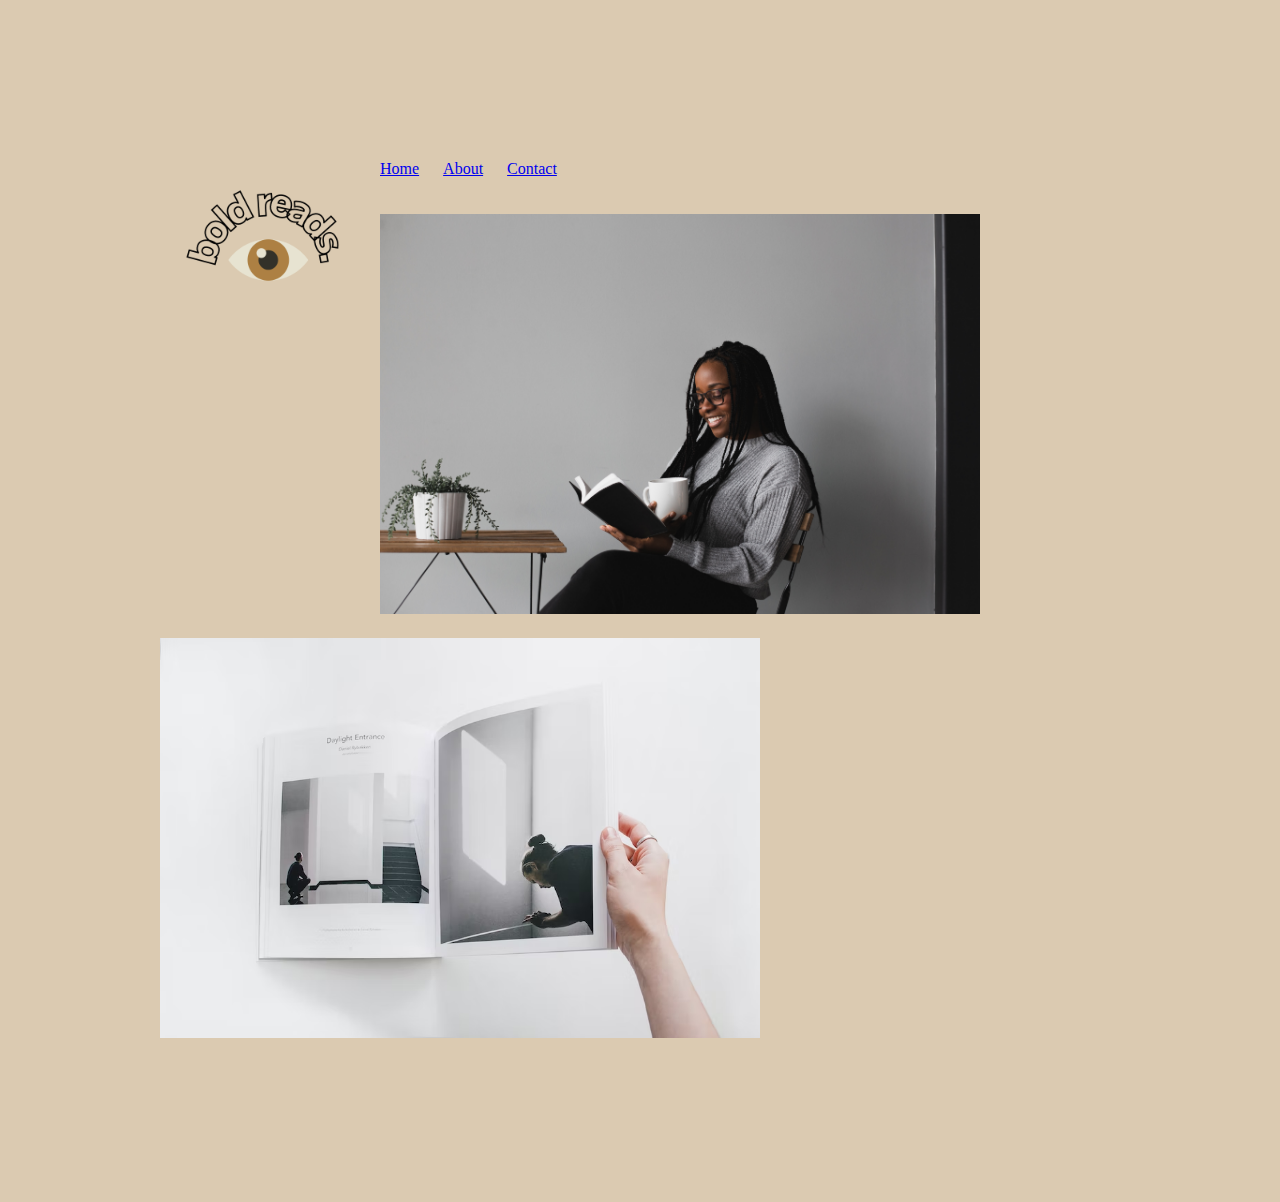
==== index.html @ 30e9a433 "final draft" ====
<!DOCTYPE html>
<html lang="en">
<head>
    <meta charset="UTF-8">
    <meta http-equiv="X-UA-Compatible" content="IE=edge">
    <meta name="viewport" content="width=device-width, initial-scale=1.0">
    <title>Bold Reads</title>
    <link rel="stylesheet" href="style.css">
    <a href="index.html"><img class="logo" img src="img/logo.png" alt="bold reads logo"></a>
</head>
<body>
        <ul>
            <li><a href="index.html"> Home </a> </li>
            <li><a href="about.html"> About </a> </li>
            <li><a href="contact.html"> Contact </a> </li>
        </ul>
     <img src="img/woman reading.jpg" alt="woman reading a book">
     <img src="img/magazine.jpg" alt="opening a magazine">
       
</body>
</html>
---- style.css ----
img {
    width: 600px;
    box-align: center;
    padding: 10px;
}
body{
    background-color: rgb(219, 202, 177);
    margin: 150px;
}
li{
    display: inline-block;
    padding-top: 30px;
    padding: 10px;
    list-style-type: none;
    color:rgb(97, 58, 8);
}
p{
    background-color: antiquewhite;
    width: 600px;
    box-align: center;
    padding: 10px;
    margin-top: 150px;
}
.logo {
    width:200px;
    height: 200px;
    padding-bottom: 2px;
    float: left;
}
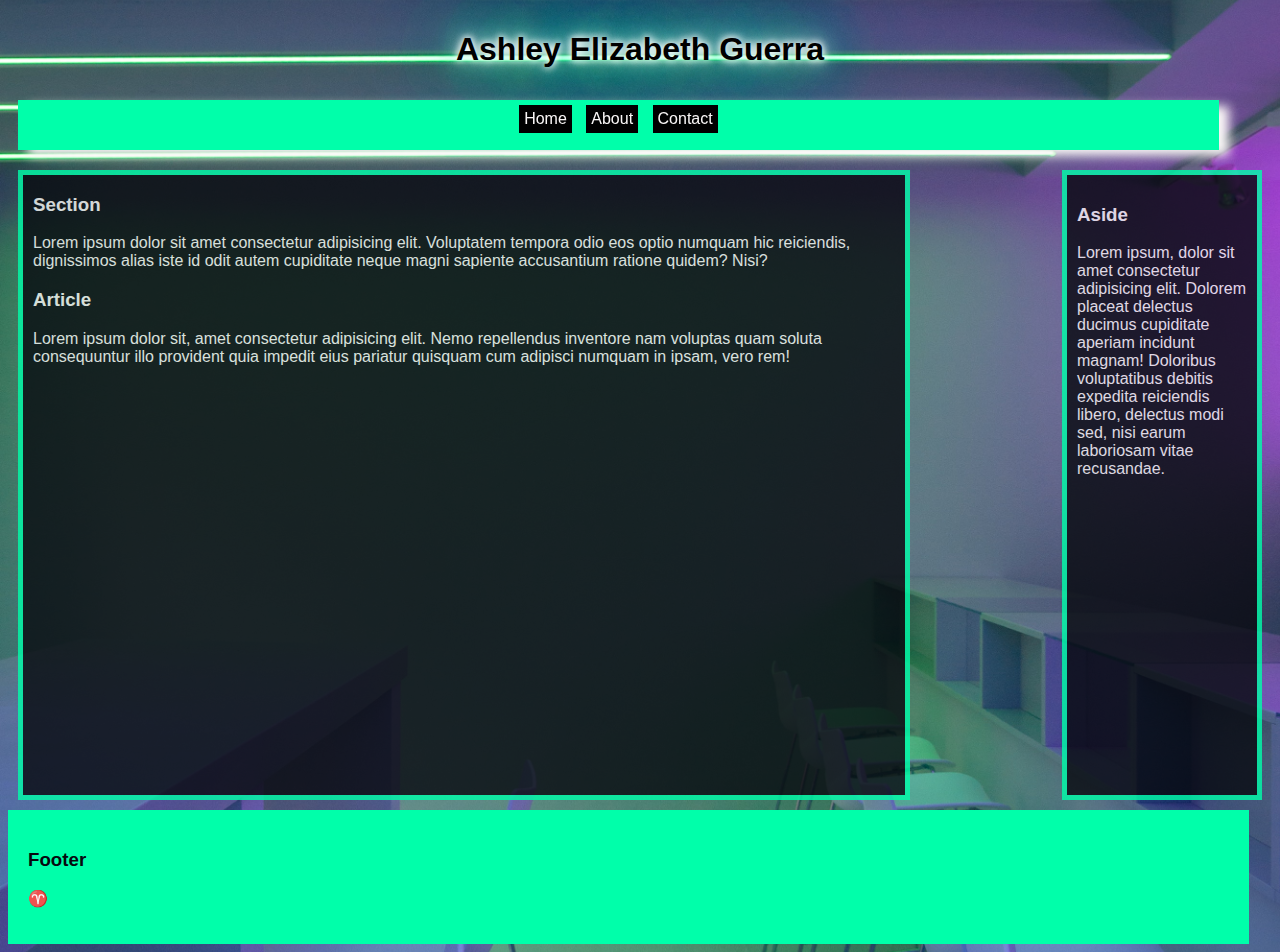
==== commit 9db78666: "final draft base" ====
--- a/index.html
+++ b/index.html
@@ -4,18 +4,33 @@
     <meta charset="UTF-8">
     <meta http-equiv="X-UA-Compatible" content="IE=edge">
     <meta name="viewport" content="width=device-width, initial-scale=1.0">
-    <title>Bold Reads</title>
-    <link rel="stylesheet" href="style.css">
-    <a href="index.html"><img class="logo" img src="img/logo.png" alt="bold reads logo"></a>
+    <title>W4B Final</title>
+    <link rel="stylesheet" href="css/style.css">
 </head>
 <body>
-        <ul>
-            <li><a href="index.html"> Home </a> </li>
-            <li><a href="about.html"> About </a> </li>
-            <li><a href="contact.html"> Contact </a> </li>
-        </ul>
-     <img src="img/woman reading.jpg" alt="woman reading a book">
-     <img src="img/magazine.jpg" alt="opening a magazine">
-       
+    <h1>Ashley Elizabeth Guerra</h1>
+   <nav>
+        <a href="index.html" class="active"> Home </a>
+        <a href="about.html" target="_blank"> About </a>
+        <a href="contact.html" target="_blank"> Contact </a>
+   </nav>
+<div class="section" id="main">
+<section>
+    <h3> Section </h3>
+    Lorem ipsum dolor sit amet consectetur adipisicing elit. Voluptatem tempora odio eos optio numquam hic reiciendis, dignissimos alias iste id odit autem cupiditate neque magni sapiente accusantium ratione quidem? Nisi? 
+</section>
+<article>
+    <h3>Article</h3>
+    <p> Lorem ipsum dolor sit, amet consectetur adipisicing elit. Nemo repellendus inventore nam voluptas quam soluta consequuntur illo provident quia impedit eius pariatur quisquam cum adipisci numquam in ipsam, vero rem!</p>
+</article>
+</div>
+<aside>
+   <h3>Aside</h3>
+   Lorem ipsum, dolor sit amet consectetur adipisicing elit. Dolorem placeat delectus ducimus cupiditate aperiam incidunt magnam! Doloribus voluptatibus debitis expedita reiciendis libero, delectus modi sed, nisi earum laboriosam vitae recusandae.
+</aside>
+<footer>
+    <h3>Footer</h3>
+    <p>&#9800;</p>
+</footer>
 </body>
 </html>--- a/css/style.css
+++ b/css/style.css
@@ -0,0 +1,81 @@
+body{ 
+    background-color: #d6c3c9;
+    background: url(../css/img/desks.jpg) no-repeat center;
+    background-size: cover;
+    width:auto;
+    font-family: 'Segoe UI', Tahoma, Verdana, sans-serif;
+}
+nav {
+    background-color: #0fa; 
+    width: 95%;
+    height: 50px;
+    margin: 10px;
+    text-align: center;
+    box-shadow: 10px 6px 10px #f9f6f6;
+    position: sticky;
+    top: 40px;
+    z-index: 1100;
+}
+a{
+    text-decoration: none;
+    background-color: black;
+    color: #f9f6f6;
+    padding: 5px;
+    margin-top: 100px;
+    margin: 5px;
+    display: inline-block;
+}
+a:active{
+    background-color: rgb(13, 255, 0);
+}
+a:hover {
+    text-decoration: none;
+    color: hotpink;
+}
+a:visited{
+    color: rgb(105, 110, 255);
+    text-decoration: none;
+}
+h1 {
+    padding: 10px;
+    text-align: center;
+    text-shadow:
+    0 0 7px #fff,
+    0 0 10px #fff,
+    0 0 21px #fff,
+    0 0 42px #0fa,
+    0 0 82px #0fa,
+    0 0 92px #0fa,
+    0 0 102px #0fa,
+    0 0 151px #0fa;
+}
+#main {
+    width: 69%;
+    height: 600px;
+    background-color:#07090F;
+    color:#f9f6f6;
+    border: solid 5px #0fa;
+    margin: 10px;
+    padding-left: 10px;
+    padding-bottom: 20px;
+    float: left;
+    opacity: 80%;
+}
+aside {
+float: right;
+width: 170px;
+height: 600px;
+background-color: #07090F;
+color: #f9f6f6; 
+margin: 10px;
+padding: 10px;
+border: solid 5px #0fa;
+opacity: 80%;
+}
+footer{
+width: 95%;
+background-color: #0fa;
+color: #07090F;
+clear: both;
+padding: 20px;
+}
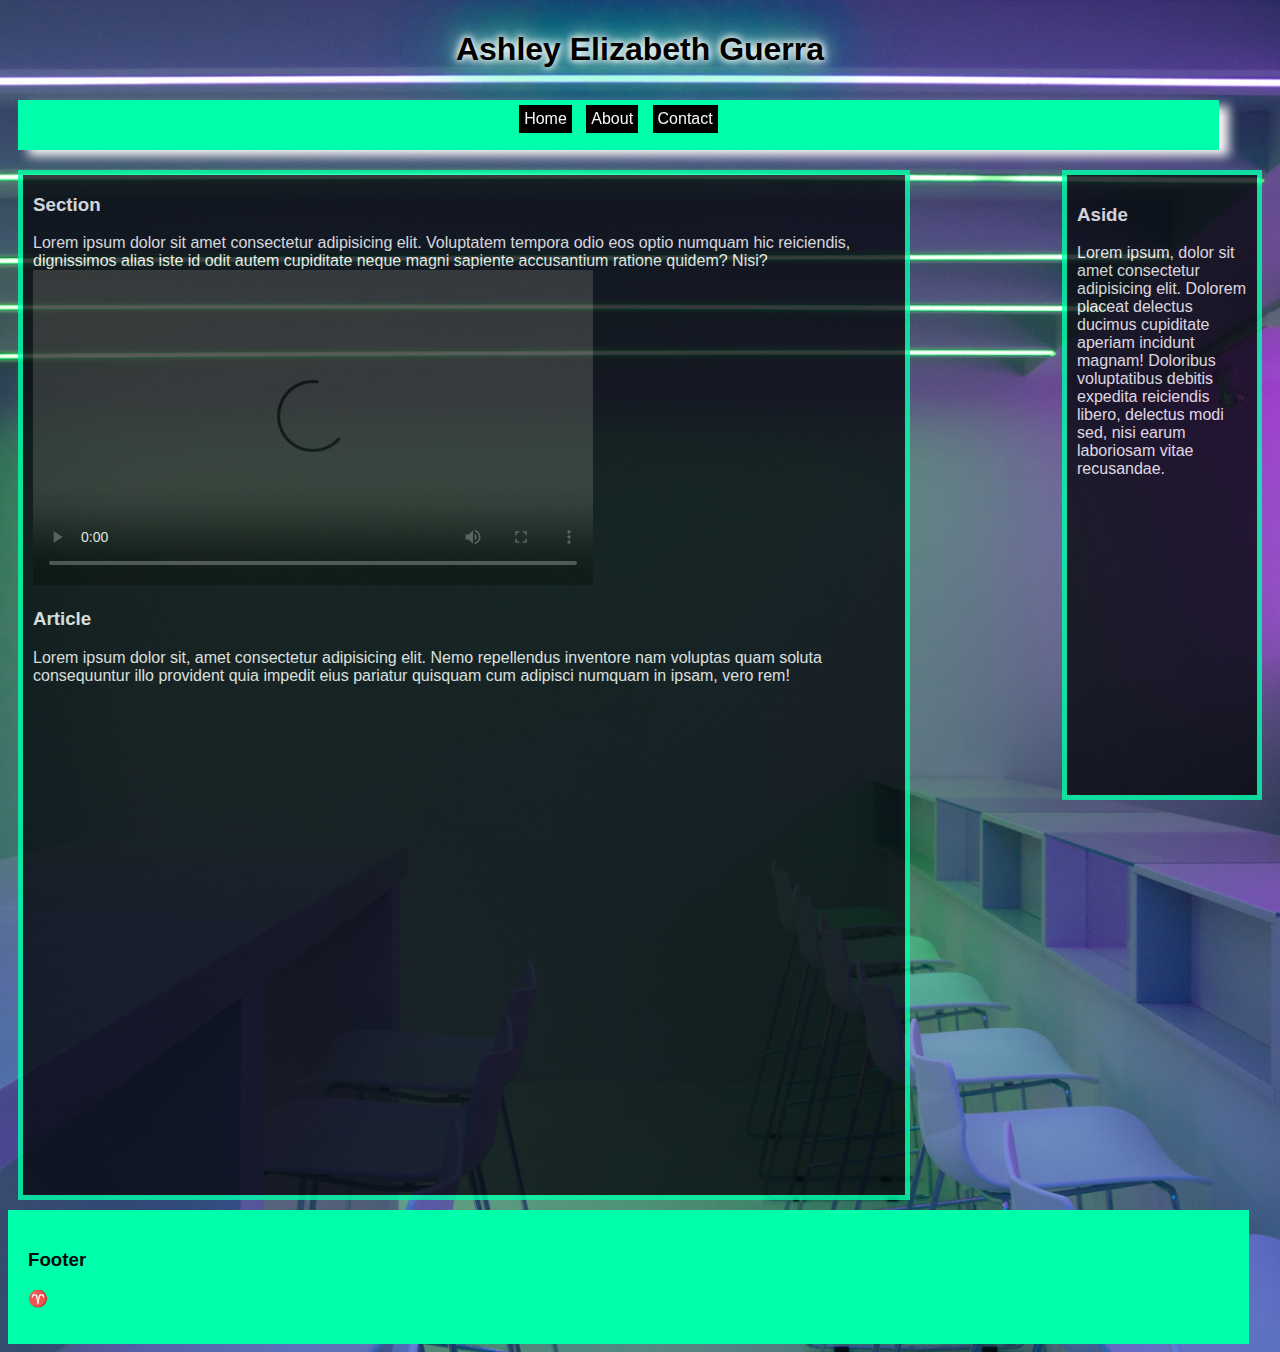
==== commit aeb77ebd: "media updates" ====
--- a/index.html
+++ b/index.html
@@ -17,11 +17,16 @@
 <div class="section" id="main">
 <section>
     <h3> Section </h3>
-    Lorem ipsum dolor sit amet consectetur adipisicing elit. Voluptatem tempora odio eos optio numquam hic reiciendis, dignissimos alias iste id odit autem cupiditate neque magni sapiente accusantium ratione quidem? Nisi? 
+    Lorem ipsum dolor sit amet consectetur adipisicing elit. Voluptatem tempora odio eos optio numquam hic reiciendis, dignissimos alias iste id odit autem cupiditate neque magni sapiente accusantium ratione quidem? Nisi? <br>
+    <video width="560" height="315" controls>
+        <source src="css/img/video.mp4" type="video/mp4">
+      Your browser does not support the video tag.
+      </video>
 </section>
 <article>
     <h3>Article</h3>
-    <p> Lorem ipsum dolor sit, amet consectetur adipisicing elit. Nemo repellendus inventore nam voluptas quam soluta consequuntur illo provident quia impedit eius pariatur quisquam cum adipisci numquam in ipsam, vero rem!</p>
+    <p> Lorem ipsum dolor sit, amet consectetur adipisicing elit. Nemo repellendus inventore nam voluptas quam soluta consequuntur illo provident quia impedit eius pariatur quisquam cum adipisci numquam in ipsam, vero rem!</p> <br>
+    <iframe width="560" height="315" src="https://www.youtube.com/embed/DNNd7RUYs6I" title="YouTube video player" frameborder="0" allow="accelerometer; autoplay; clipboard-write; encrypted-media; gyroscope; picture-in-picture" allowfullscreen></iframe>
 </article>
 </div>
 <aside>
--- a/css/style.css
+++ b/css/style.css
@@ -51,7 +51,7 @@
 }
 #main {
     width: 69%;
-    height: 600px;
+    height: 1000px;
     background-color:#07090F;
     color:#f9f6f6;
     border: solid 5px #0fa;
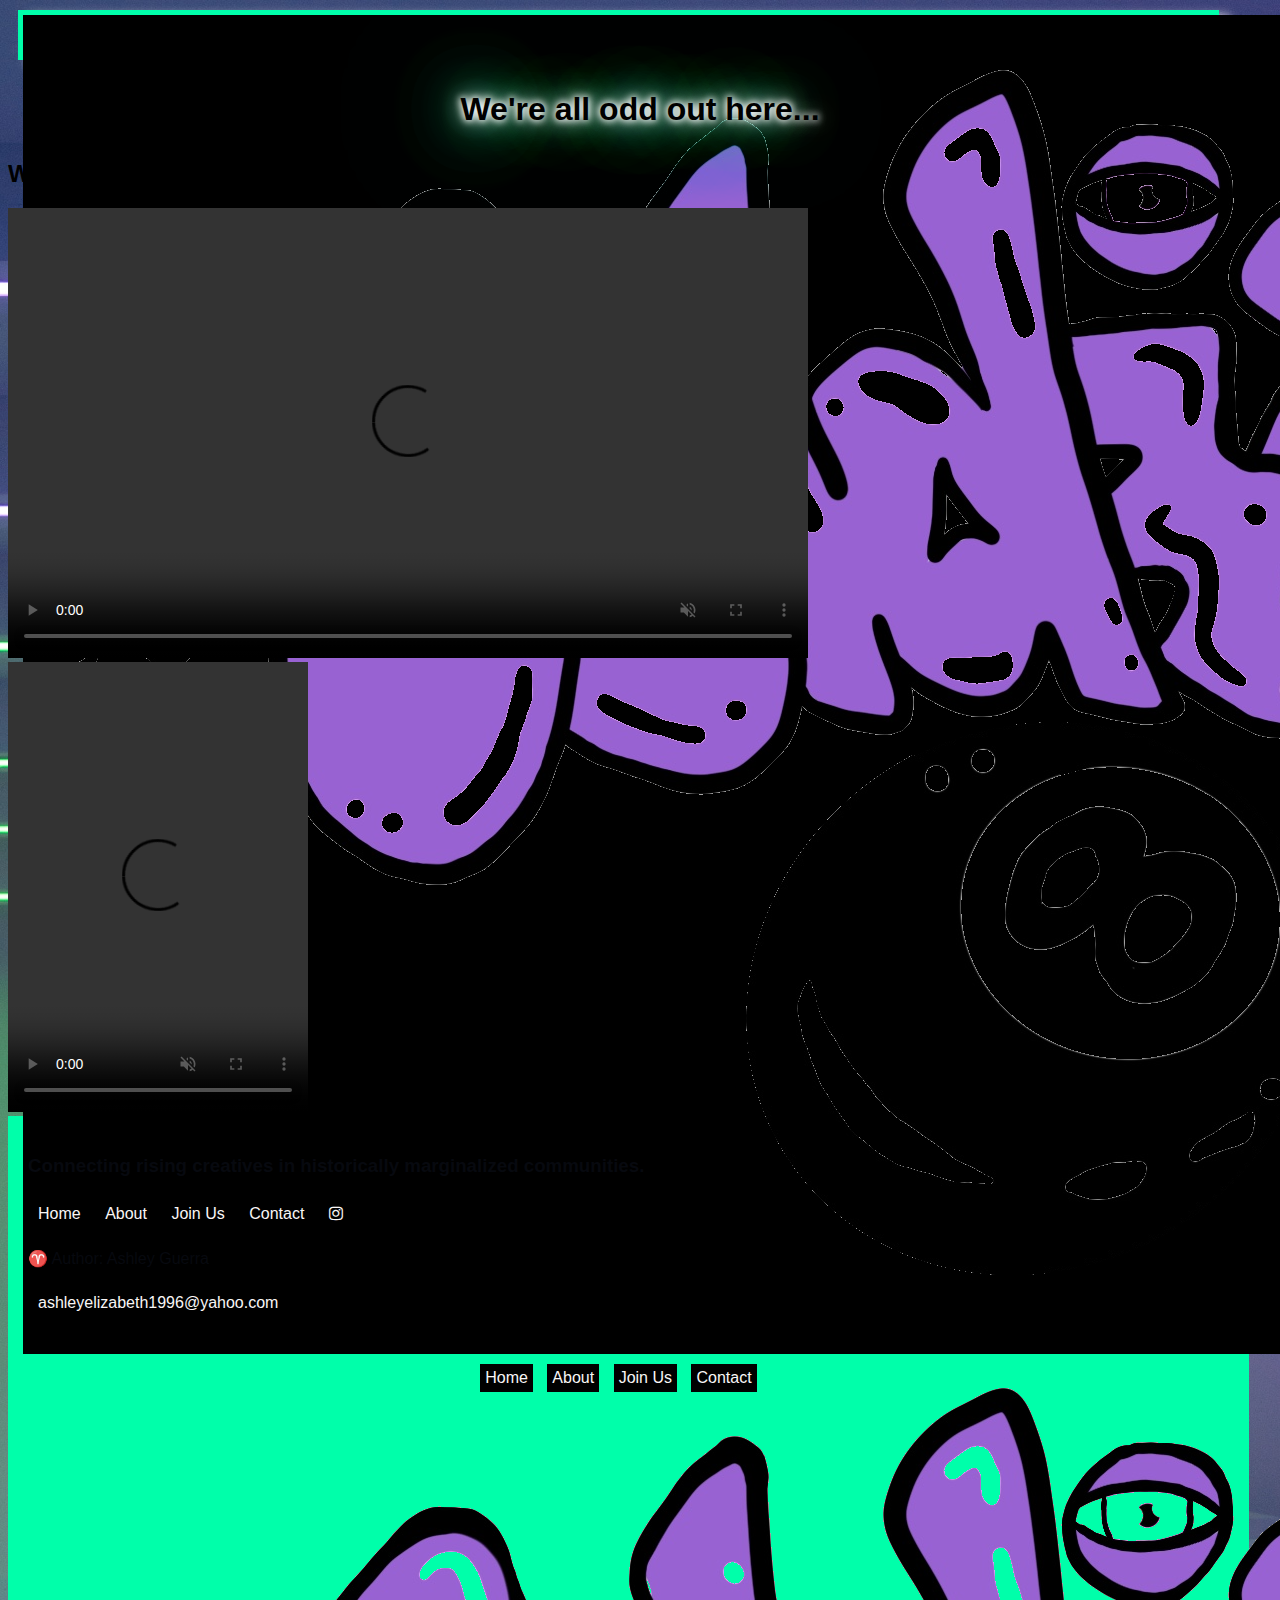
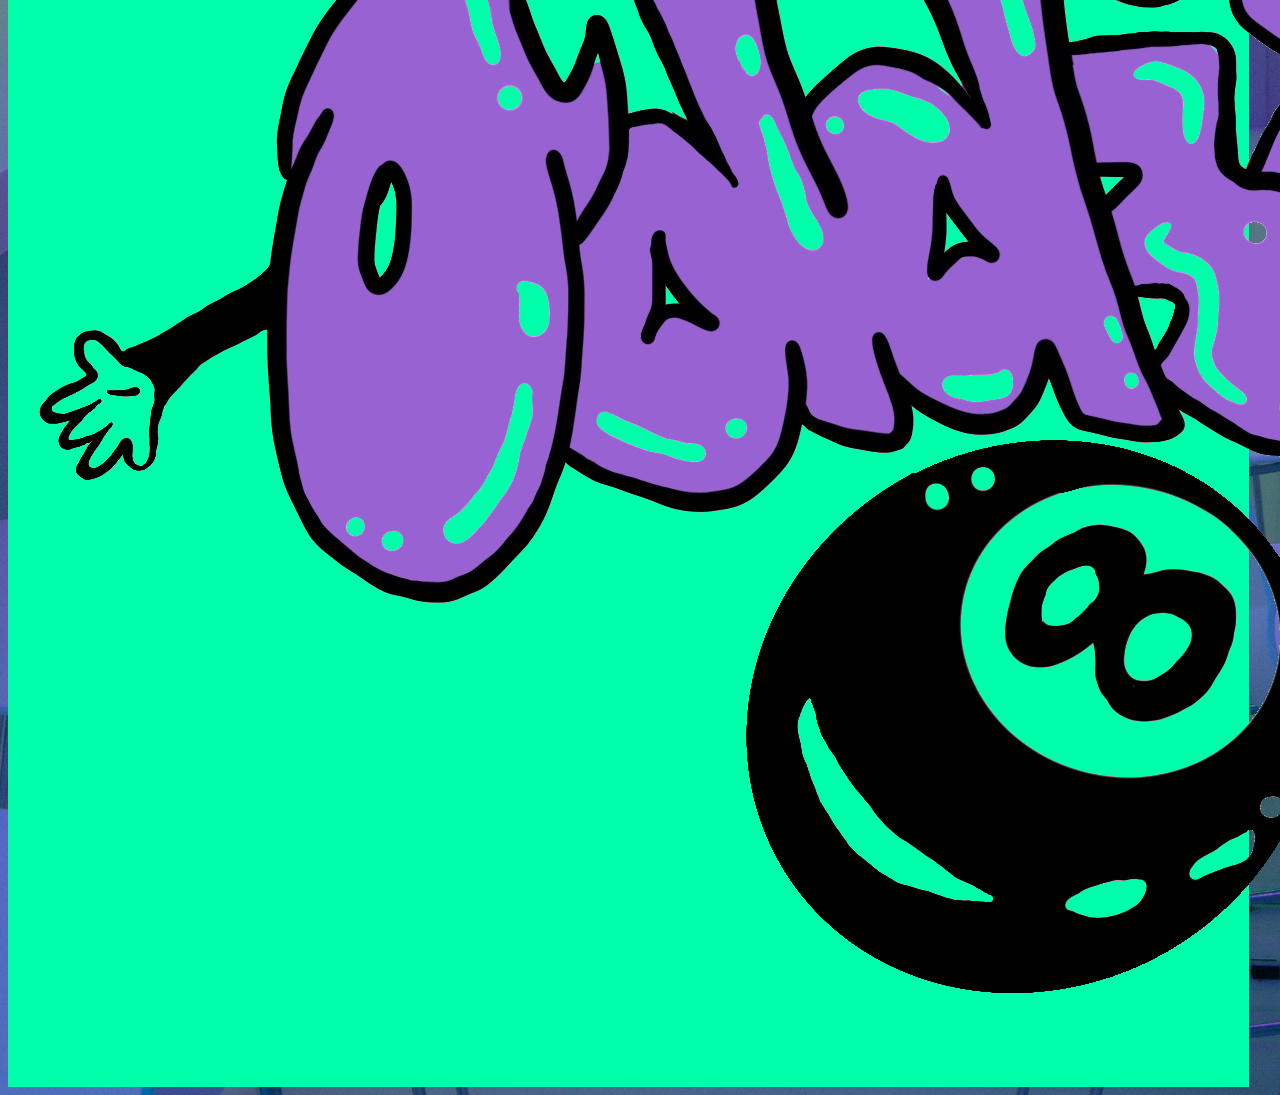
==== commit 3643684c: "final" ====
--- a/index.html
+++ b/index.html
@@ -1,41 +1,45 @@
-<!DOCTYPE html>
-<html lang="en">
-<head>
-    <meta charset="UTF-8">
-    <meta http-equiv="X-UA-Compatible" content="IE=edge">
-    <meta name="viewport" content="width=device-width, initial-scale=1.0">
-    <title>W4B Final</title>
-    <link rel="stylesheet" href="css/style.css">
-</head>
-<body>
-    <h1>Ashley Elizabeth Guerra</h1>
-   <nav>
-        <a href="index.html" class="active"> Home </a>
-        <a href="about.html" target="_blank"> About </a>
-        <a href="contact.html" target="_blank"> Contact </a>
-   </nav>
-<div class="section" id="main">
-<section>
-    <h3> Section </h3>
-    Lorem ipsum dolor sit amet consectetur adipisicing elit. Voluptatem tempora odio eos optio numquam hic reiciendis, dignissimos alias iste id odit autem cupiditate neque magni sapiente accusantium ratione quidem? Nisi? <br>
-    <video width="560" height="315" controls>
-        <source src="css/img/video.mp4" type="video/mp4">
-      Your browser does not support the video tag.
-      </video>
-</section>
-<article>
-    <h3>Article</h3>
-    <p> Lorem ipsum dolor sit, amet consectetur adipisicing elit. Nemo repellendus inventore nam voluptas quam soluta consequuntur illo provident quia impedit eius pariatur quisquam cum adipisci numquam in ipsam, vero rem!</p> <br>
-    <iframe width="560" height="315" src="https://www.youtube.com/embed/DNNd7RUYs6I" title="YouTube video player" frameborder="0" allow="accelerometer; autoplay; clipboard-write; encrypted-media; gyroscope; picture-in-picture" allowfullscreen></iframe>
-</article>
-</div>
-<aside>
-   <h3>Aside</h3>
-   Lorem ipsum, dolor sit amet consectetur adipisicing elit. Dolorem placeat delectus ducimus cupiditate aperiam incidunt magnam! Doloribus voluptatibus debitis expedita reiciendis libero, delectus modi sed, nisi earum laboriosam vitae recusandae.
-</aside>
-<footer>
-    <h3>Footer</h3>
-    <p>&#9800;</p>
-</footer>
-</body>
+<!DOCTYPE html>
+<html lang="en">
+<head>
+    <meta charset="UTF-8">
+    <meta http-equiv="X-UA-Compatible" content="IE=edge">
+    <meta name="viewport" content="width=device-width, initial-scale=1.0">
+    <title>W4B Final</title>
+    <link rel="preconnect" href="https://fonts.googleapis.com">
+    <link rel="preconnect" href="https://fonts.gstatic.com" crossorigin>
+    <link href="https://fonts.googleapis.com/css2?family=Bowlby+One&family=Comfortaa&display=swap" rel="stylesheet">
+    <link rel="stylesheet" href="https://cdnjs.cloudflare.com/ajax/libs/font-awesome/4.7.0/css/font-awesome.min.css">
+    <link rel="stylesheet" href="css/style.css">
+</head>
+<body>
+   <nav> 
+        <a href="index.html"><img class="nav-logo" src="css/img/output-onlinejpgtools.png" alt="oddity zine logo"></a>
+        <a href="index.html" class="_active"> Home </a>
+        <a href="about.html" target="_blank"> About </a>
+        <a href= "join.html" target ="_blank"> Join Us </a>
+        <a href="contact.html" target="_blank"> Contact </a>
+   </nav>
+   <h1>We're all odd out here...</h1>
+   <h2>Welcome to Oddity Magazine.</h2>
+<div class="video" id="video">
+   <video width="800px" video height="450px" autoplay loop muted controls>
+    <source src="css/img/pexels-c-technical-5654733.mp4" type="video/mp4" alt="video of people dancing"> Your browser does not support the video tag.
+   </video>
+   <br>
+   <video widht="800px" video height="450px" autoplay loop muted controls> <source src="css/img/pexels-pat-whelen-5621707.mp4" type="video/mp4" alt="person spray painting wall">
+    Your browser does not support the video tag.
+    </video>
+</div>
+<footer>
+    <h3>Connecting rising creatives in historically marginalized communities.</h3>
+    <a href="index.html" class="active"> Home </a>
+    <a href="about.html" target="_blank"> About </a>
+    <a href= "join.html" target ="_blank"> Join Us </a>
+    <a href="contact.html" target="_blank"> Contact </a>
+    <a href="https://instagram.com/odditymagazine" class="fa fa-instagram"></a>
+    <p>&#9800; Author: Ashley Guerra</p>
+    <p><a href="mailto:ashleyelizabeth1996@yahoo.com"> ashleyelizabeth1996@yahoo.com </a></p>
+    <img class="logo" img src="css/img/output-onlinejpgtools.png" alt="oddity zine logo">
+</footer>
+</body>
 </html>--- a/css/style.css
+++ b/css/style.css
@@ -12,7 +12,7 @@
     margin: 10px;
     text-align: center;
     box-shadow: 10px 6px 10px #f9f6f6;
-    position: sticky;
+    /* position: sticky; */
     top: 40px;
     z-index: 1100;
 }
@@ -79,3 +79,35 @@
 clear: both;
 padding: 20px;
 }
+input[type=text], select, textarea 
+{
+    width: 100%;
+    padding: 12px;
+    border: 1px solid #ccc;
+    border-radius: 4px;
+    box-sizing: border-box;
+    margin-top: 6px;
+    margin-bottom: 16px;
+    resize: vertical
+}
+/* Style the submit button with a specific background color etc */
+input[type=submit] {
+    background-color: #04AA6D;
+    color: white;
+    padding: 12px 20px;
+    border: none;
+    border-radius: 4px;
+    cursor: pointer;
+  }
+  
+  /* When moving the mouse over the submit button, add a darker green color */
+  input[type=submit]:hover {
+    background-color: #45a049;
+  }
+  
+  /* Add a background color and some padding around the form */
+  .container {
+    border-radius: 5px;
+    background-color: #f2f2f2;
+    padding: 20px;
+  }